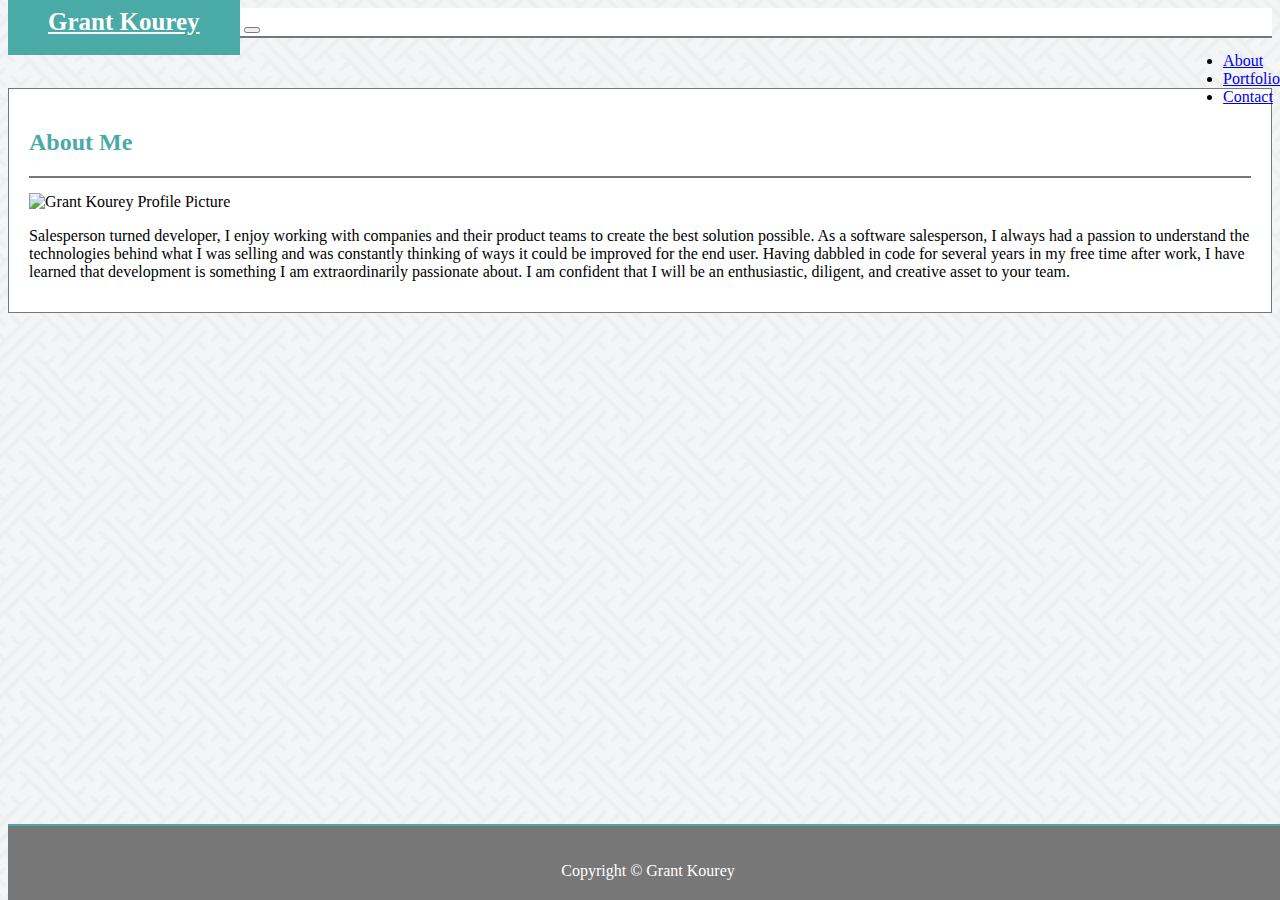
==== index.html @ b493448e "upload of homework" ====
<!DOCTYPE html>
<html lang="en-us">
<head>
    <meta charset="UTF-8">
    <link rel="stylesheet" href="https://stackpath.bootstrapcdn.com/bootstrap/4.1.3/css/bootstrap.min.css" 
    integrity="sha384-MCw98/SFnGE8fJT3GXwEOngsV7Zt27NXFoaoApmYm81iuXoPkFOJwJ8ERdknLPMO" crossorigin="anonymous">
    <link rel="stylesheet" href="assets/css/style.css">
    <title>Grant | About</title>
</head>
<body>
  <div class="container-fluid wide-header">
  <div class="container"> 
  <nav class="navbar navbar-expand-lg navbar-light bg-light">
    <a class="navbar-brand" href="#">Grant Kourey</a>
    <button class="navbar-toggler" type="button" data-toggle="collapse" data-target="#navbarSupportedContent" aria-controls="navbarSupportedContent" aria-expanded="false" aria-label="Toggle navigation">
      <span class="navbar-toggler-icon"></span>
    </button>
  
    <div class="collapse navbar-collapse" id="navbarSupportedContent">
      <ul class="navbar-nav mr-auto">
        <li class="nav-item">
          <a class="nav-link border-bottom1" href="index.html">About</a>
        </li>
        <li class="nav-item">
          <a class="nav-link border-bottom1" href="portfolio.html">Portfolio</a>
        </li>
        <li class="nav-item">
          <a class="nav-link"href="contact.html">Contact</a>
        </li>
      </ul>
    </div>
  </nav>
</div>
</div>
        <div class="container bio">
            <div class="h2-container">
            <h2 class="h2-item">About Me</h2>
        </div>
            <img class="prof-pic float-left img-fluid" src="assets/Images/Linkedin-Picture-2.png"alt="Grant Kourey Profile Picture"/>
            <p>Salesperson turned developer, I enjoy working with companies and their product teams to create the best solution possible. 
                As a software salesperson, I always had a passion to understand the technologies behind what I was selling and was constantly thinking
                of ways it could be improved for the end user. Having dabbled in code for several years in my free time after work, I have learned that development
                is something I am extraordinarily passionate about. I am confident that I will be an enthusiastic, diligent, and creative asset to 
                your team.
            </p>
        </div>
        <footer>
                <p class="copyright">Copyright &copy; Grant Kourey</p>
            </footer>
    <script src="https://code.jquery.com/jquery-3.3.1.slim.min.js" integrity="sha384-q8i/X+965DzO0rT7abK41JStQIAqVgRVzpbzo5smXKp4YfRvH+8abtTE1Pi6jizo" crossorigin="anonymous"></script>
<script src="https://cdnjs.cloudflare.com/ajax/libs/popper.js/1.14.3/umd/popper.min.js" integrity="sha384-ZMP7rVo3mIykV+2+9J3UJ46jBk0WLaUAdn689aCwoqbBJiSnjAK/l8WvCWPIPm49" crossorigin="anonymous"></script>
<script src="https://stackpath.bootstrapcdn.com/bootstrap/4.1.3/js/bootstrap.min.js" integrity="sha384-ChfqqxuZUCnJSK3+MXmPNIyE6ZbWh2IMqE241rYiqJxyMiZ6OW/JmZQ5stwEULTy" crossorigin="anonymous"></script>
</body>
</html>
---- assets/css/style.css ----
body {
    background-image: url(../images/sayagata.png);
}
footer {
    padding:20px 0px;
    background-color:#777;
    border-top:2px solid #4aaaa5;
    text-align:center;
    color:white;
    position:fixed;
    bottom:0;
    width:100%;
}
p.copyright {
    margin-bottom:0px;
}
.h2 {
color:white;
}
.wide-header {
    background-color:white;
    border-bottom:2px solid #777;
}
.bio {
    background-color:white;
    border: 1px solid #777;
    margin-top:50px;
    overflow:hidden;
    margin-bottom: 100px;
    padding-bottom: 15px;
}
.prof-pic {
    margin: 5px 20px 0px 20px;

    height:150px;
    width:150px;
    max-width:100%;

}
.card-body {
    width: 100%;
    background-color: #4aaaa5;
    color:white;
    position: absolute;
    bottom:30px;
    text-align:center;
}
.bg-light {
    background-color:white !important;
}
.portfolio-cards {
    margin:0px 30px 30px 30px;
}
.card-title {
    margin-bottom:0px;
}
.card {
    margin-top:30px;
    border:none;
}
p {
    margin-right:20px;
    margin-left:20px;
}
.btn-primary {
    background-color:#4aaaa5;
    border: 1px solid #4aaaa5;
}
.navbar-brand {
    background-color: #4aaaa5;
    padding:20px 40px;
    color:white !important;
    font-weight: 600;
    font-size:25px;
}
.h2-container {
    overflow:hidden;
    margin-left:20px;
    border-bottom: 2px solid #777;
    margin-bottom:10px;
    margin-right:20px;
}
.h2-item {
    color:#4aaaa5;
    padding: 20px 0px;
    margin-bottom:0px;
}
form {
    padding:0px 20px 20px 20px;
}
.navbar-nav {
    position:absolute;
    right:0px;
}
.navbar {
    padding:0px;
}

@media (max-width:991px) {
    .navbar-nav {
        position:inherit;
    }
    .border-bottom1 {
        border-bottom: 1px solid lightgrey;
    }
    .show {
        margin-bottom:3px;
    }
}
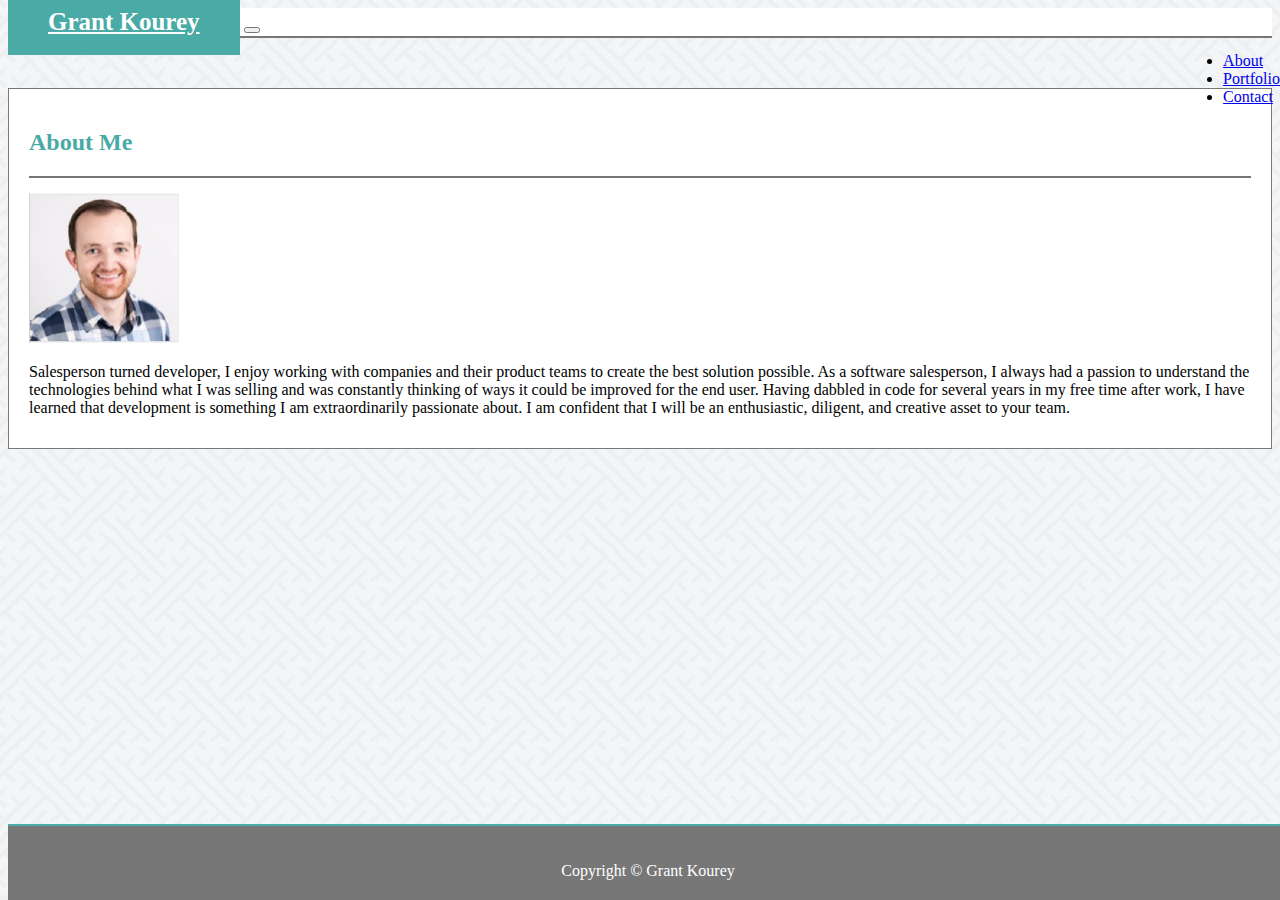
==== commit 13ab4954: "changed file path for profile picture" ====
--- a/index.html
+++ b/index.html
@@ -36,7 +36,7 @@
             <div class="h2-container">
             <h2 class="h2-item">About Me</h2>
         </div>
-            <img class="prof-pic float-left img-fluid" src="assets/Images/Linkedin-Picture-2.png"alt="Grant Kourey Profile Picture"/>
+            <img class="prof-pic float-left img-fluid" src="assets/images/Linkedin-Picture-2.png"alt="Grant Kourey Profile Picture"/>
             <p>Salesperson turned developer, I enjoy working with companies and their product teams to create the best solution possible. 
                 As a software salesperson, I always had a passion to understand the technologies behind what I was selling and was constantly thinking
                 of ways it could be improved for the end user. Having dabbled in code for several years in my free time after work, I have learned that development
